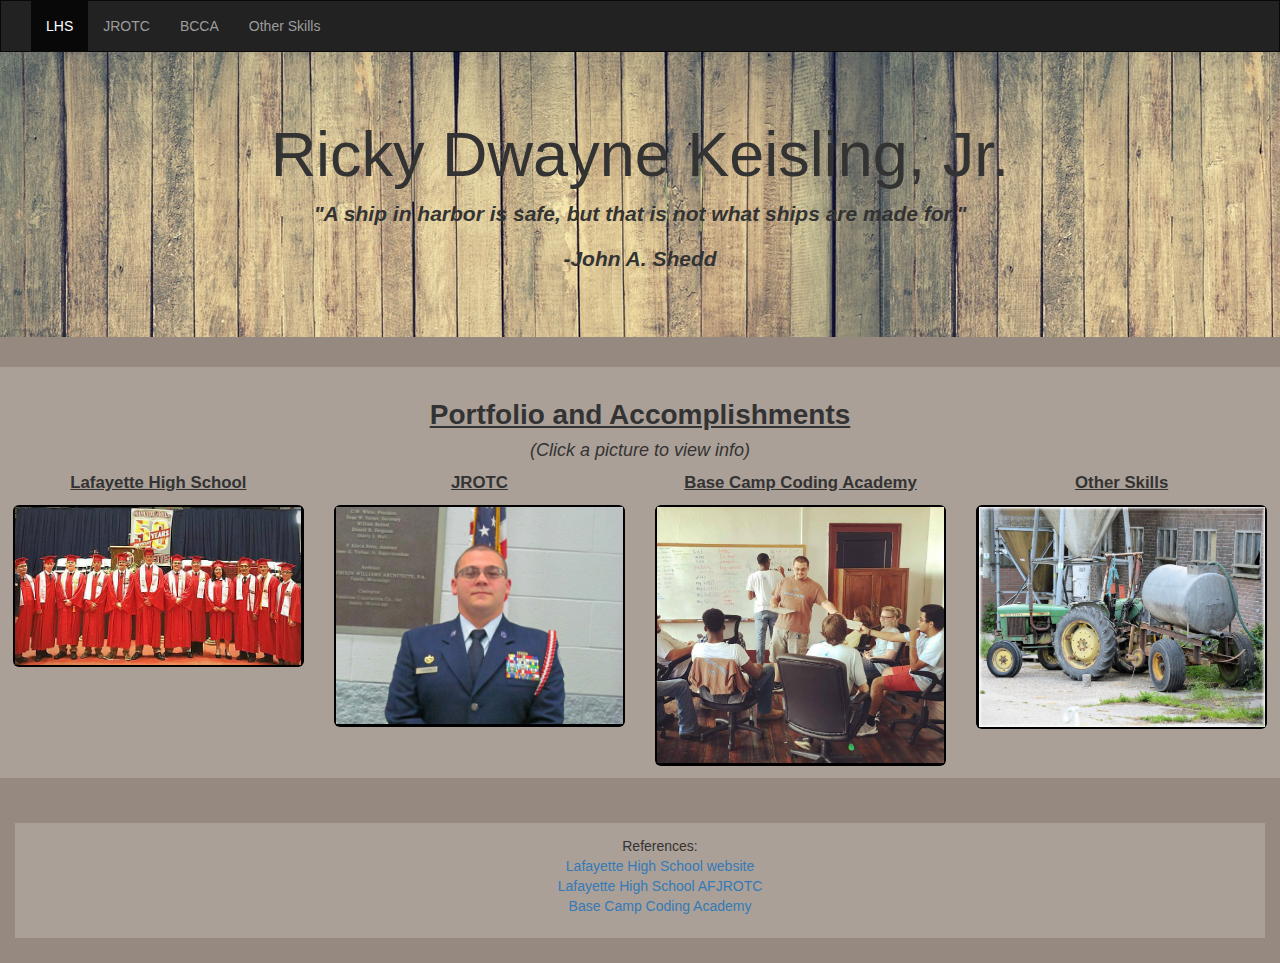
==== index.html @ 1e286451 "Changed some list items in BCCA" ====
<!DOCTYPE html>
<html lang="en">
<head>
  <title>Ricky Keisling</title>
  <meta charset="utf-8">
  <meta name="viewport" content="width=device-width, initial-scale=1">
  <link rel='stylesheet' href='css/bootstrap.css' />
  <link rel="stylesheet" href="adjustments.css"/>
  <link rel='shortcut icon' href='pictures/folder.ico' />
  <script src="https://ajax.googleapis.com/ajax/libs/jquery/1.12.4/jquery.min.js"></script>
  <script src="https://maxcdn.bootstrapcdn.com/bootstrap/3.3.7/js/bootstrap.min.js"></script>
  <style>
    /* Remove the navbar's default margin-bottom and rounded borders */
    .navbar {
      margin-bottom: 0;
      border-radius: 0;
    }

    /* Add a gray background color and some padding to the footer */
    footer {
      padding: 25px;
    }
  </style>
</head>
<body>

<nav class="navbar navbar-inverse">
  <div class="container-fluid">
    <div class="navbar-header">
      <button type="button" class="navbar-toggle" data-toggle="collapse" data-target="#myNavbar">
        <span class="icon-bar"></span>
        <span class="icon-bar"></span>
        <span class="icon-bar"></span>
      </button>
    </div>
    <div class="collapse navbar-collapse" id="myNavbar">
      <ul class="nav navbar-nav">
        <li class="active"><a href="#=lhs">LHS</a></li>
        <li><a href="#rotc">JROTC</a></li>
        <li><a href="#bcca">BCCA</a></li>
        <li><a href="#farm">Other Skills</a></li>
      </ul>
      <!-- <ul class="nav navbar-nav navbar-right">
        <li><a href="#"><span class="glyphicon glyphicon-log-in"></span> Login</a></li>
      </ul> -->
    </div>
  </div>
</nav>

<div class="jumbotron">
  <div class="container text-center">
    <div class='name'>
    <h1>Ricky Dwayne Keisling, Jr.</h1>
    </div>
    <p><strong><em>"A ship in harbor is safe, but that is not what ships are made for."</em></strong></p>
    <p><strong><em>-John A. Shedd</em></strong></p>
  </div>
</div>

<div class="container-fluid bg-3 text-center nojumbo" id="portfolio">
  <h3>Portfolio and Accomplishments</h3>
  <h4 id='instruct'>(Click a picture to view info)</h4>
  <div class="row">
    <div class="col-sm-6 col-md-3">
      <p id='lhs'>Lafayette High School</p>
      <button type="button" class="btn openbtn btn-lg" data-toggle="modal" data-target="#LHSModal">
        <img src="pictures/graduation_3.jpeg" class="img-responsive" style="width:100%" alt="Image"/>
      </button>
    </div>
    <div class="col-sm-6 col-md-3">
      <p id='rotc'>JROTC</p>
      <button type="button" class="btn openbtn btn-lg" data-toggle="modal" data-target="#ROTCModal">
        <img src="pictures/jrotc_personal_2.jpg" class="img-responsive" style="width:100%" alt="Image">
      </button>
    </div>
    <div class="col-sm-6 col-md-3">
      <p id='bcca'>Base Camp Coding Academy</p>
      <button type="button" class="btn openbtn btn-lg" data-toggle="modal" data-target="#BCCAModal">
        <img src="pictures/base_camp_ex_2.jpg" class="img-responsive" style="width:100%" alt="Image">
      </button>
    </div>
    <div class="col-sm-6 col-md-3">
      <p id='farm'>Other Skills</p>
      <button type="button" class="btn openbtn btn-lg" data-toggle="modal" data-target="#FarmModal">
        <img src="pictures/farm.jpg" class="img-responsive" style="width:100%" alt="Image">
      </button>
    </div>
  </div>
</div><br>
<!-- Trigger the modal with a button -->
<!-- <button type="button" class="btn btn-info btn-lg" data-toggle="modal" data-target="#myModal"></button> -->

<!-- Modal -->
<div id="LHSModal" class="modal fade" role="dialog">
  <div class="modal-dialog">
    <div class="modal-content">
      <div class="modal-header">
        <button type="button" class="close" data-dismiss="modal">&times;</button>
        <h4 class="modal-title">Lafayette High School</h4>
      </div>
      <div class="modal-body">
        <ul>
          <li>Maintained a 4.24 GPA</li>
          <li>Achieved an overall score of 30 on the ACT</li>
          <li>Dual-enrolled at Northwest Community College during senior year for college credits</li>
          <li>Graduated in class rank 7 out of 180 students (based on GPA)</li>
          <li>Graduated with Special Honors in spite of being absent more than a third of Junior year due to illness</li>
          <li>Became a representative of the student body as the AFJROTC Corps Commander and attended several school board meetings</li>
          <li>Took three years of Spanish courses</li>
        </ul>
      </div>
      <div class="modal-footer">
        <button type="button" class="btn btn-default" data-dismiss="modal">Close</button>
      </div>
    </div>
  </div>
</div>
<div id="ROTCModal" class="modal fade" role="dialog">
  <div class="modal-dialog">
    <div class="modal-content">
      <div class="modal-header">
        <button type="button" class="close" data-dismiss="modal">&times;</button>
        <h4 class="modal-title">MS-932 AFJROTC</h4>
      </div>
      <div class="modal-body">
        <ul>
          <li>Served as Command Chief Master Sergeant sophomore year</li>
            <ul>
              <li>Kept record of each detail that put the flag up in the morning and assigned merits and demerits as needed</li>
              <li>Acted as leader and representative of the enlisted portion of the corps</li>
              <li>Served on boards and made decisions alongside corps leadership</li>
            </ul>
          <li>Served as commander of several drill teams throughout four years</li>
            <ul>
              <li>Commanded groups of cadets from 3:00 to 4:30 every afternoon for the majority of the year for three years</li>
              <li>Controlled access to supply room for weapons</li>
              <li>Charged with responsiblity of teaching cadets flawless drill movements before a competition</li>
            </ul>
          <li>Served as Commander of Troops at Scott AFB at the end of freshman year</li>
            <ul>
              <li>Chosen out of hundreds of cadets from JROTCs around the country</li>
              <li>Led a parade of these cadets at the end of a vigorous week of training and drill</li>
            </ul>
          <li>Served as Special Assistant to the Corps Commander for one semester</li>
            <ul>
              <li>Organized end and beginning of year picnic for incoming freshman cadets</li>
              <li>Maintained order between the Corps Commander and the corps</li>
              <li>Created and revised slideshow presented to regional JROTC inspector, who later gave the unit outstanding ratings</li>
              <li>Organized Veterans' Day presentation by the JROTC to the high school as well as the community</li>
              <li>Served as board member for all first semester boards</li>
            </ul>
          <li>Served as Corps Commander</li>
            <ul>
              <li>Commanded the corps at several drill competitions</li>
              <li>Organized and maintained the Lafayette Drill Competition</li>
              <li>Organized and maintained the annual JROTC 'Fun Night'</li>
              <li>Organized and took part in the annual JROTC Awards Night</li>
              <li>Graduated as a Cadet Colonel, the highest rank attainable in AFJROTC</li>
            </ul>
          <li>Recieved well over 30 ribbons through four years of service to MS-932</li>
            <ul>
              <li>Recieved several awards from national organizations, more than any other cadet in the corps</li>
              <li>Recieved several academic awards</li>
            </ul>
          <li>Chosen as Cadet of the Quarter six out of twelve quarters</li>
            <ul>
              <li>Won Cadet of the Year junior year</li>
            </ul>
        </ul>
      </div>
      <div class="modal-footer">
        <button type="button" class="btn btn-default" data-dismiss="modal">Close</button>
      </div>
    </div>
  </div>
</div>
<div id="BCCAModal" class="modal fade" role="dialog">
  <div class="modal-dialog">
    <div class="modal-content">
      <div class="modal-header">
        <button type="button" class="close" data-dismiss="modal">&times;</button>
        <h4 class="modal-title">Base Camp Coding Academy</h4>
      </div>
      <div class="modal-body">
        <ul>
          <li>Currently on seventh month of enrollment</li>
          <li>Creates fully functioning programs in Python</li>
            <ul>
              <li>Gladiator style text-based fighting game</li>
              <li>Program to determine phone bill from hundreds of data files</li>
              <li>Tetris with functioning GUI</li>
              <li>Text-based Minesweeper</li>
              <li>Slot machine with functioning GUI</li>
            </ul>
          <li>Builds webpages in HTML, CSS, and Javascript</li>
            <ul>
              <li><a href='https://rkeisling.github.io/'>A webpage explaining Magic: The Gathering</a></li>
              <li><a href='file:///Users/RKeisling/python_code/html_code/rkeislingportfolio/index.html'>This webpage</a></li>
              <li><a href='https://cdn.rawgit.com/rkeisling/RAddeyCole/master/index.html'>A music sampling webpage</a></li>
              <li><a href='https://rkeisling.github.io/carbon_offset/'>A carbon offset donation website</a></li>
              <li><a href='https://rkeisling.github.io/browser_sudoku/'>A Halloween themed sudoku webpage</a></li>
              <li><a href='https://rkeisling.github.io/flea/'>A highly frustrating mini-platformer</a></li>
              <li><a href='https://rkeisling.github.io/broke-n-hungry/'>A website used to view price and nutritional value of dollar menu items using an API</a></li>
            </ul>
          <li>Proficient in Python, Javascript, HTML and CSS</li>
          <li>Currently learning the basics of Cybersecurity</li>
          <li><a href='https://www.linkedin.com/in/ricky-keisling-512984125'>My LinkedIn Profile</a></li>
      </div>
      <div class="modal-footer">
        <button type="button" class="btn btn-default" data-dismiss="modal">Close</button>
      </div>
    </div>
  </div>
</div>
<div id="FarmModal" class="modal fade" role="dialog">
  <div class="modal-dialog">
    <div class="modal-content">
      <div class="modal-header">
        <button type="button" class="close" data-dismiss="modal">&times;</button>
        <h4 class="modal-title">The Farm</h4>
      </div>
      <div class="modal-body">
        <ul>
          <li>Assists with planting, growing, and harvesting of crops annually</li>
          <li>Has tended to animals from an early age</li>
          <li>Maintains and operates several types of farm equipment and heavy machinery</li>
          <li>Knowledgable about many aspects of automobiles and machinery</li>
          <li>Works from arrival at home until well after dark some days</li>
        </ul>
      </div>
      <div class="modal-footer">
        <button type="button" class="btn btn-default" data-dismiss="modal">Close</button>
      </div>
    </div>
  </div>
</div>
<footer class="container-fluid text-center">
  <div class='nojumbo'>
    <ul>
      References:
      <li>
        <li><a href='http://www.gocommodores.org/'>Lafayette High School website</a></li>
        <li><a href='https://sites.google.com/a/gocommodores.org/afjrotcms932/Home'>Lafayette High School AFJROTC</a></li>
        <li><a href='https://basecampcodingacademy.org/'>Base Camp Coding Academy</a></li>
      </li>
    </ul>
  </div>
</footer>
<script>
  (function(i,s,o,g,r,a,m){i['GoogleAnalyticsObject']=r;i[r]=i[r]||function(){
  (i[r].q=i[r].q||[]).push(arguments)},i[r].l=1*new Date();a=s.createElement(o),
  m=s.getElementsByTagName(o)[0];a.async=1;a.src=g;m.parentNode.insertBefore(a,m)
  })(window,document,'script','https://www.google-analytics.com/analytics.js','ga');

  ga('create', 'UA-84198360-1', 'auto');
  ga('send', 'pageview');

</script>

</body>
</html>
---- adjustments.css ----
.name {
  font-family: "Arial Black", Gadget, sans-serif;
}
.jumbotron {
  background-image: url(pictures/wood_texture.jpeg);
  background-repeat: repeat-x;
}
.row img {
  /*width: 200px;
  height: 200px;*/
  overflow: hidden;
}
.row p {
  font-weight: bold;
  font-family: "Arial Black", Gadget, sans-serif;
  text-decoration: underline;
  font-size: 120%;
}
body {
  background-color: #96897f;
}
div.nojumbo {
  height: auto;
  width: 100%;
  background-color: hsla(360, 100%, 100%, .2);
  padding: 1%;
  align-self: center;
}
.openbtn {
  background-color: black;
  padding: 0.5%;
}
h3 {
  font-size: 200%;
  text-decoration: underline;
  font-weight: bold;
}
footer ul {
  list-style-type: none;
  text-align: center;
}
#instruct {
  font-style: italic;
}
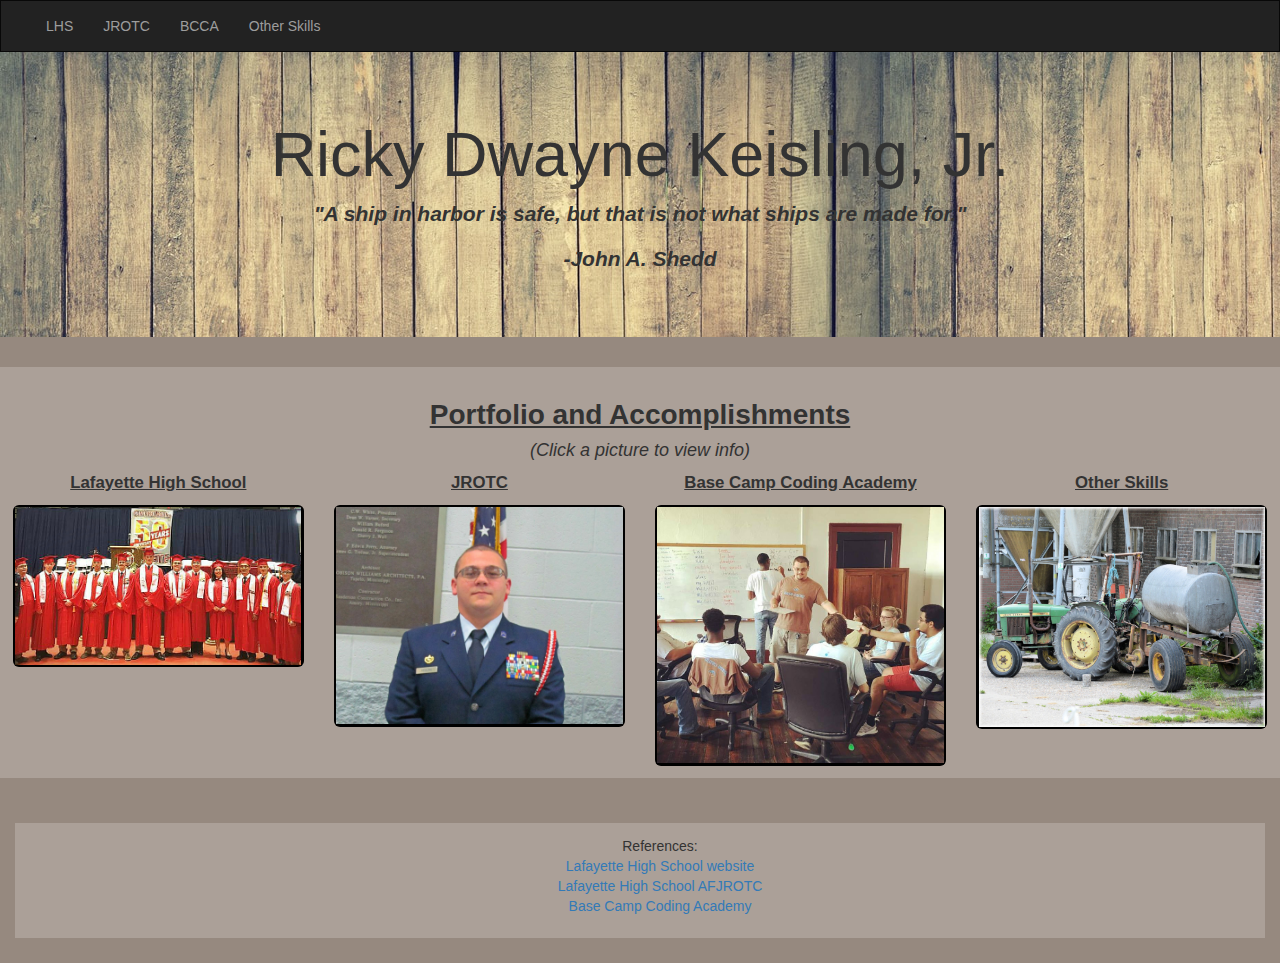
==== commit 1dd7e226: "Changed navbar links to modal and some wording" ====
--- a/index.html
+++ b/index.html
@@ -35,10 +35,10 @@
     </div>
     <div class="collapse navbar-collapse" id="myNavbar">
       <ul class="nav navbar-nav">
-        <li class="active"><a href="#=lhs">LHS</a></li>
-        <li><a href="#rotc">JROTC</a></li>
-        <li><a href="#bcca">BCCA</a></li>
-        <li><a href="#farm">Other Skills</a></li>
+        <li><a data-toggle="modal" data-target="#LHSModal">LHS</a></li>
+        <li><a data-toggle="modal" data-target="#ROTCModal">JROTC</a></li>
+        <li><a data-toggle="modal" data-target="#BCCAModal">BCCA</a></li>
+        <li><a data-toggle="modal" data-target="#FarmModal">Other Skills</a></li>
       </ul>
       <!-- <ul class="nav navbar-nav navbar-right">
         <li><a href="#"><span class="glyphicon glyphicon-log-in"></span> Login</a></li>
@@ -106,7 +106,7 @@
           <li>Graduated in class rank 7 out of 180 students (based on GPA)</li>
           <li>Graduated with Special Honors in spite of being absent more than a third of Junior year due to illness</li>
           <li>Became a representative of the student body as the AFJROTC Corps Commander and attended several school board meetings</li>
-          <li>Took three years of Spanish courses</li>
+          <li>Studied Spanish for three years</li>
         </ul>
       </div>
       <div class="modal-footer">
@@ -141,7 +141,7 @@
               <li>Chosen out of hundreds of cadets from JROTCs around the country</li>
               <li>Led a parade of these cadets at the end of a vigorous week of training and drill</li>
             </ul>
-          <li>Served as Special Assistant to the Corps Commander for one semester</li>
+          <li>Served as Special Assistant to the Corps Commander</li>
             <ul>
               <li>Organized end and beginning of year picnic for incoming freshman cadets</li>
               <li>Maintained order between the Corps Commander and the corps</li>
@@ -159,7 +159,7 @@
             </ul>
           <li>Recieved well over 30 ribbons through four years of service to MS-932</li>
             <ul>
-              <li>Recieved several awards from national organizations, more than any other cadet in the corps</li>
+              <li>Recieved several recognitions from national organizations, more than any other cadet in the corps</li>
               <li>Recieved several academic awards</li>
             </ul>
           <li>Chosen as Cadet of the Quarter six out of twelve quarters</li>
--- a/adjustments.css
+++ b/adjustments.css
@@ -42,3 +42,6 @@
 #instruct {
   font-style: italic;
 }
+.navbar li:hover {
+    cursor: pointer;
+}
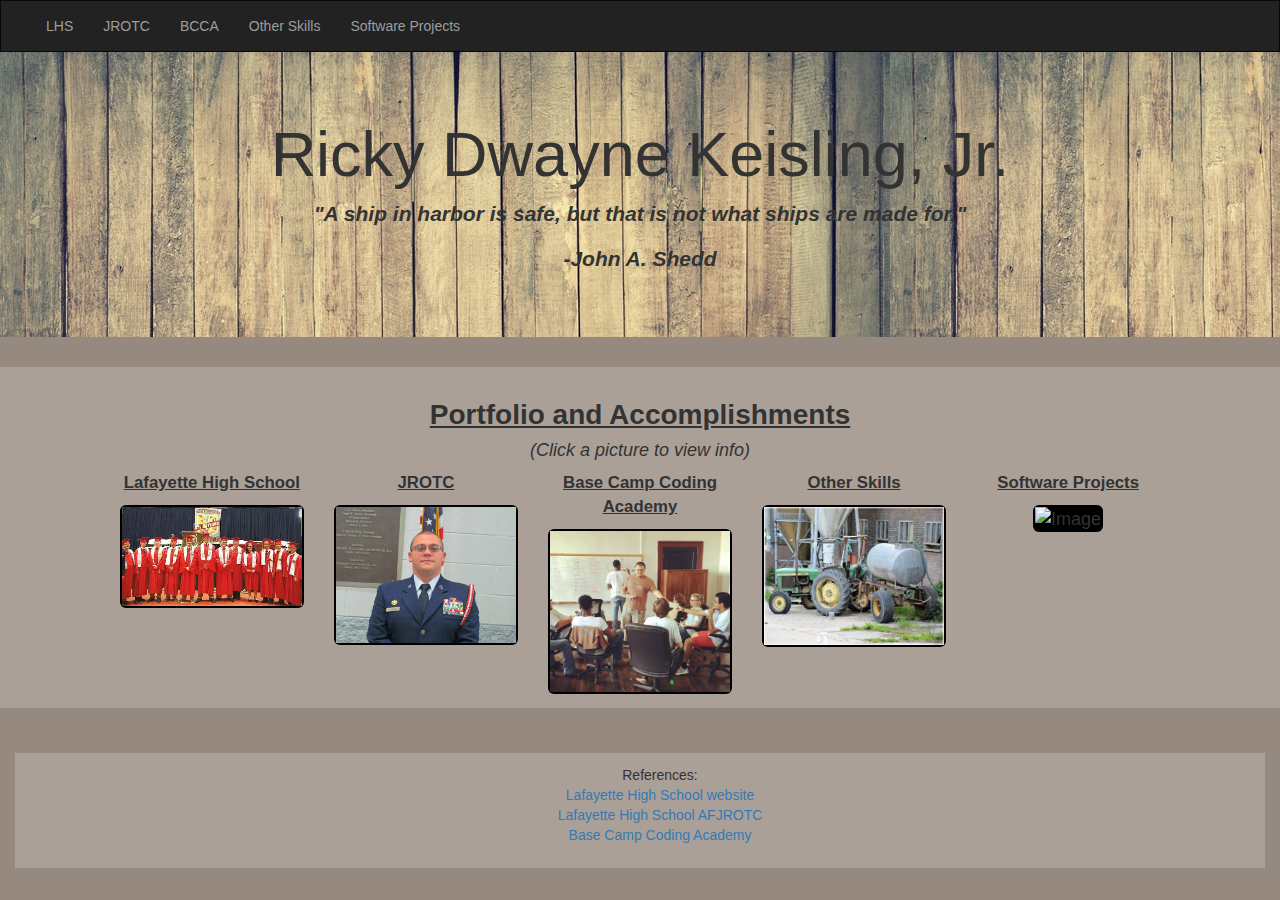
==== commit 71496412: "Added projects in a separate modal" ====
--- a/index.html
+++ b/index.html
@@ -39,6 +39,7 @@
         <li><a data-toggle="modal" data-target="#ROTCModal">JROTC</a></li>
         <li><a data-toggle="modal" data-target="#BCCAModal">BCCA</a></li>
         <li><a data-toggle="modal" data-target="#FarmModal">Other Skills</a></li>
+        <li><a data-toggle='modal' data-target='#ProjectsModal'>Software Projects</a></li>
       </ul>
       <!-- <ul class="nav navbar-nav navbar-right">
         <li><a href="#"><span class="glyphicon glyphicon-log-in"></span> Login</a></li>
@@ -61,31 +62,39 @@
   <h3>Portfolio and Accomplishments</h3>
   <h4 id='instruct'>(Click a picture to view info)</h4>
   <div class="row">
-    <div class="col-sm-6 col-md-3">
+    <div class='col-sm-1 col-md-1 col-lg-1'></div>
+    <div class="col-sm-2 col-md-2 col-lg-2">
       <p id='lhs'>Lafayette High School</p>
       <button type="button" class="btn openbtn btn-lg" data-toggle="modal" data-target="#LHSModal">
         <img src="pictures/graduation_3.jpeg" class="img-responsive" style="width:100%" alt="Image"/>
       </button>
     </div>
-    <div class="col-sm-6 col-md-3">
+    <div class="col-sm-2 col-md-2 col-lg-2">
       <p id='rotc'>JROTC</p>
       <button type="button" class="btn openbtn btn-lg" data-toggle="modal" data-target="#ROTCModal">
         <img src="pictures/jrotc_personal_2.jpg" class="img-responsive" style="width:100%" alt="Image">
       </button>
     </div>
-    <div class="col-sm-6 col-md-3">
+    <div class="col-sm-2 col-md-2 col-lg-2">
       <p id='bcca'>Base Camp Coding Academy</p>
       <button type="button" class="btn openbtn btn-lg" data-toggle="modal" data-target="#BCCAModal">
         <img src="pictures/base_camp_ex_2.jpg" class="img-responsive" style="width:100%" alt="Image">
       </button>
     </div>
-    <div class="col-sm-6 col-md-3">
+    <div class="col-sm-2 col-md-2 col-lg-2">
       <p id='farm'>Other Skills</p>
       <button type="button" class="btn openbtn btn-lg" data-toggle="modal" data-target="#FarmModal">
         <img src="pictures/farm.jpg" class="img-responsive" style="width:100%" alt="Image">
       </button>
     </div>
-  </div>
+    <div class="col-sm-2 col-md-2 col-lg-2">
+      <p id='projects'>Software Projects</p>
+      <button type="button" class="btn openbtn btn-lg" data-toggle="modal" data-target="#ProjectsModal">
+        <img src="pictures/collage.png" class="img-responsive" style="width:100%" alt="Image">
+      </button>
+    </div>
+  </div>
+  <div class='col-sm-1 col-md-1 col-lg-1'></div>
 </div><br>
 <!-- Trigger the modal with a button -->
 <!-- <button type="button" class="btn btn-info btn-lg" data-toggle="modal" data-target="#myModal"></button> -->
@@ -227,6 +236,27 @@
           <li>Knowledgable about many aspects of automobiles and machinery</li>
           <li>Works from arrival at home until well after dark some days</li>
         </ul>
+      </div>
+      <div class="modal-footer">
+        <button type="button" class="btn btn-default" data-dismiss="modal">Close</button>
+      </div>
+    </div>
+  </div>
+</div>
+<div id="ProjectsModal" class="modal fade" role="dialog">
+  <div class="modal-dialog">
+    <div class="modal-content">
+      <div class="modal-header">
+        <button type="button" class="close" data-dismiss="modal">&times;</button>
+        <h4 class="modal-title">Software Projects</h4>
+      </div>
+      <div id='pics' class="modal-body">
+          <a href='https://rkeisling.github.io/'><img src="pictures/shot3.png" class="img-responsive" style="width:100%" alt="Image"></a>
+          <a href='https://cdn.rawgit.com/rkeisling/RAddeyCole/master/index.html'><img src="pictures/shot2.png" class="img-responsive" style="width:100%" alt="Image"></a>
+          <a href='https://rkeisling.github.io/carbon_offset/'><img src="pictures/shot1.png" class="img-responsive" style="width:100%" alt="Image"></a>
+          <a href='https://rkeisling.github.io/browser_sudoku/'><img src="pictures/shot6.png" class="img-responsive" style="width:100%" alt="Image"></a>
+          <a href='https://rkeisling.github.io/flea/'><img src="pictures/shot4.png" class="img-responsive" style="width:100%" alt="Image"></a>
+          <a href='https://rkeisling.github.io/broke-n-hungry/'><img src="pictures/shot5.png" class="img-responsive" style="width:100%" alt="Image"></a>
       </div>
       <div class="modal-footer">
         <button type="button" class="btn btn-default" data-dismiss="modal">Close</button>
--- a/adjustments.css
+++ b/adjustments.css
@@ -43,5 +43,8 @@
   font-style: italic;
 }
 .navbar li:hover {
-    cursor: pointer;
+  cursor: pointer;
 }
+a {
+  padding: 10px;
+}
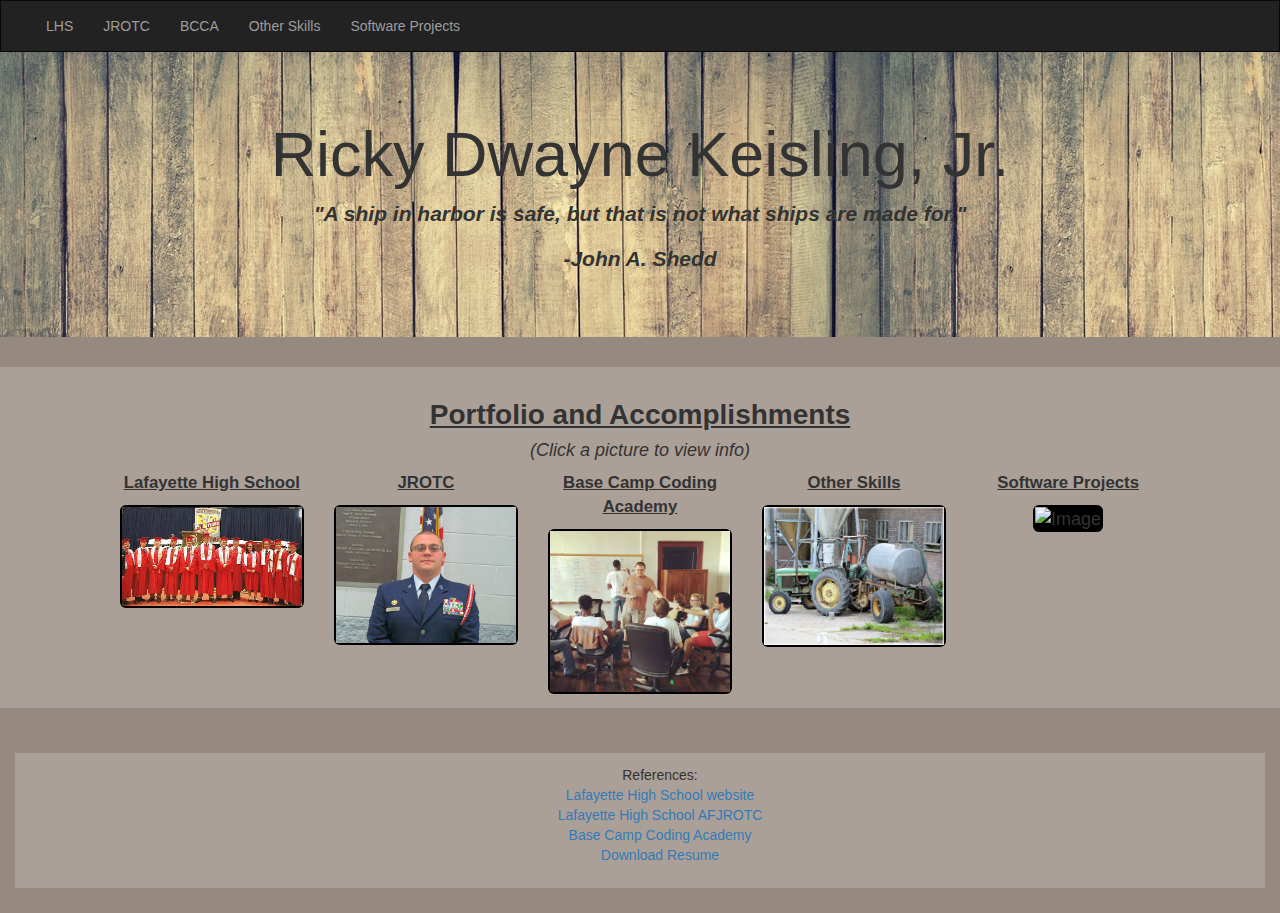
==== commit 660f7184: "Updated project descriptions and added resume download" ====
--- a/index.html
+++ b/index.html
@@ -203,15 +203,19 @@
             </ul>
           <li>Builds webpages in HTML, CSS, and Javascript</li>
             <ul>
-              <li><a href='https://rkeisling.github.io/'>A webpage explaining Magic: The Gathering</a></li>
-              <li><a href='file:///Users/RKeisling/python_code/html_code/rkeislingportfolio/index.html'>This webpage</a></li>
-              <li><a href='https://cdn.rawgit.com/rkeisling/RAddeyCole/master/index.html'>A music sampling webpage</a></li>
-              <li><a href='https://rkeisling.github.io/carbon_offset/'>A carbon offset donation website</a></li>
-              <li><a href='https://rkeisling.github.io/browser_sudoku/'>A Halloween themed sudoku webpage</a></li>
-              <li><a href='https://rkeisling.github.io/flea/'>A highly frustrating mini-platformer</a></li>
-              <li><a href='https://rkeisling.github.io/broke-n-hungry/'>A website used to view price and nutritional value of dollar menu items using an API</a></li>
-            </ul>
-          <li>Proficient in Python, Javascript, HTML and CSS</li>
+              <li><a href='https://rkeisling.github.io/'>A webpage explaining Magic: The Gathering (completed September 8th, 2016)</a></li>
+              <li><a href='file:///Users/RKeisling/python_code/html_code/rkeislingportfolio/index.html'>This webpage (completed September 20th, 2016 - still updating)</a></li>
+              <li><a href='https://cdn.rawgit.com/rkeisling/RAddeyCole/master/index.html'>A music sampling webpage (completed September 9th, 2016)</a></li>
+              <li><a href='https://rkeisling.github.io/carbon_offset/'>A carbon offset donation website (completed September 13th, 2016)</a></li>
+              <li><a href='https://rkeisling.github.io/browser_sudoku/'>A Halloween themed sudoku webpage (completed October 11th, 2016)</a></li>
+              <li><a href='https://rkeisling.github.io/flea/'>A highly frustrating mini-platformer (completed November 1st, 2016)</a></li>
+              <li><a href='https://rkeisling.github.io/broke-n-hungry/'>A website used to view price and nutritional value of dollar menu items using an API (completed December 2nd, 2016)</a></li>
+            </ul>
+          <li>Proficient in Python, Javascript, HTML, SQL and CSS</li>
+          <li>Develops fully functional fullstack applications</li>
+            <ul>
+              <li>A webapp that tracks my inventory of Magic the Gathering cards and their daily prices (incomplete)</li>
+            </ul>
           <li>Currently learning the basics of Cybersecurity</li>
           <li><a href='https://www.linkedin.com/in/ricky-keisling-512984125'>My LinkedIn Profile</a></li>
       </div>
@@ -272,6 +276,7 @@
         <li><a href='http://www.gocommodores.org/'>Lafayette High School website</a></li>
         <li><a href='https://sites.google.com/a/gocommodores.org/afjrotcms932/Home'>Lafayette High School AFJROTC</a></li>
         <li><a href='https://basecampcodingacademy.org/'>Base Camp Coding Academy</a></li>
+        <li><a href="resume.pdf" download>Download Resume</a></li>
       </li>
     </ul>
   </div>
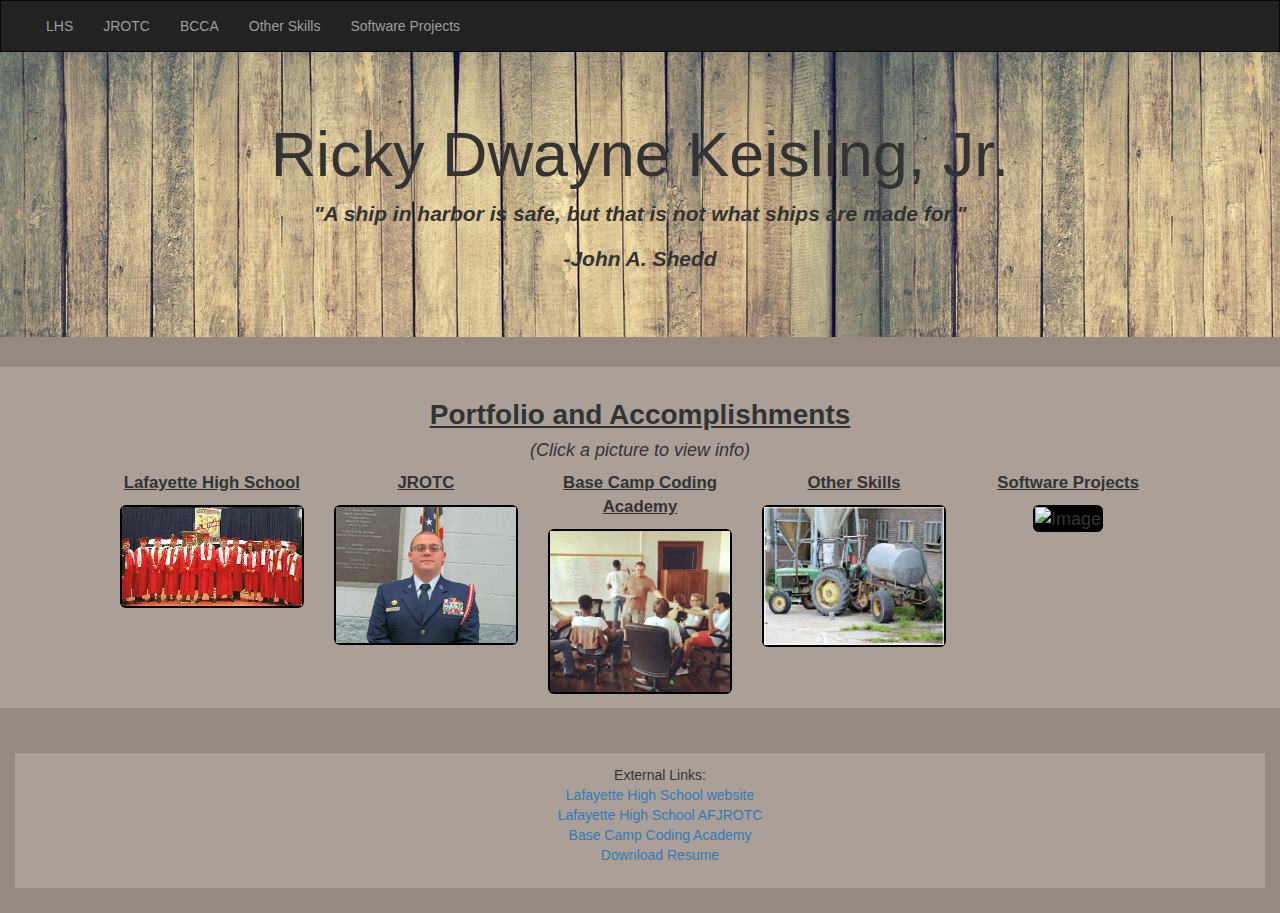
==== commit b5a633f7: "Changed "References" to "External Links"" ====
--- a/index.html
+++ b/index.html
@@ -197,26 +197,28 @@
             <ul>
               <li>Gladiator style text-based fighting game</li>
               <li>Program to determine phone bill from hundreds of data files</li>
-              <li>Tetris with functioning GUI</li>
               <li>Text-based Minesweeper</li>
               <li>Slot machine with functioning GUI</li>
+              <li>CLI tool rental program</li>
             </ul>
           <li>Builds webpages in HTML, CSS, and Javascript</li>
             <ul>
               <li><a href='https://rkeisling.github.io/'>A webpage explaining Magic: The Gathering (completed September 8th, 2016)</a></li>
-              <li><a href='file:///Users/RKeisling/python_code/html_code/rkeislingportfolio/index.html'>This webpage (completed September 20th, 2016 - still updating)</a></li>
+              <li><a href='https://rkeisling.github.io/portfolio/'>This webpage (completed September 20th, 2016 - still updating)</a></li>
               <li><a href='https://cdn.rawgit.com/rkeisling/RAddeyCole/master/index.html'>A music sampling webpage (completed September 9th, 2016)</a></li>
               <li><a href='https://rkeisling.github.io/carbon_offset/'>A carbon offset donation website (completed September 13th, 2016)</a></li>
               <li><a href='https://rkeisling.github.io/browser_sudoku/'>A Halloween themed sudoku webpage (completed October 11th, 2016)</a></li>
               <li><a href='https://rkeisling.github.io/flea/'>A highly frustrating mini-platformer (completed November 1st, 2016)</a></li>
               <li><a href='https://rkeisling.github.io/broke-n-hungry/'>A website used to view price and nutritional value of dollar menu items using an API (completed December 2nd, 2016)</a></li>
-            </ul>
-          <li>Proficient in Python, Javascript, HTML, SQL and CSS</li>
-          <li>Develops fully functional fullstack applications</li>
-            <ul>
-              <li>A webapp that tracks my inventory of Magic the Gathering cards and their daily prices (incomplete)</li>
-            </ul>
-          <li>Currently learning the basics of Cybersecurity</li>
+              <li><a href='https://rkeisling.github.io/tool_rental_website/dynamic/index.html'>A website that provides a sort of fake storefront that calculates the price of renting a chosen tool for a chosen number of days (completed March 6th, 2017)</a></li>
+            </ul>
+          <li>Beginner in Java and SQL</li>
+          <li>Proficient in Python, Javascript, HTML, and CSS</li>
+          <li>Develops fully functional fullstack applications in Django</li>
+            <ul>
+              <li>A website that allows the renting of tools and keeps track of the inventory in a backend database (<a href='https://github.com/rkeisling/mtg-data'>GitHub</a>)</li>
+              <li>A webapp that tracks my inventory of Magic the Gathering cards and their daily prices (incomplete, <a href='https://github.com/rkeisling/tool_rental_django'>GitHub</a>)</li>
+            </ul>
           <li><a href='https://www.linkedin.com/in/ricky-keisling-512984125'>My LinkedIn Profile</a></li>
       </div>
       <div class="modal-footer">
@@ -261,6 +263,7 @@
           <a href='https://rkeisling.github.io/browser_sudoku/'><img src="pictures/shot6.png" class="img-responsive" style="width:100%" alt="Image"></a>
           <a href='https://rkeisling.github.io/flea/'><img src="pictures/shot4.png" class="img-responsive" style="width:100%" alt="Image"></a>
           <a href='https://rkeisling.github.io/broke-n-hungry/'><img src="pictures/shot5.png" class="img-responsive" style="width:100%" alt="Image"></a>
+          <a href='https://rkeisling.github.io/tool_rental_website/dynamic/index.html'><img src="pictures/tools.png" class="img-responsive" style="width:100%" alt="Image"></a>
       </div>
       <div class="modal-footer">
         <button type="button" class="btn btn-default" data-dismiss="modal">Close</button>
@@ -271,12 +274,12 @@
 <footer class="container-fluid text-center">
   <div class='nojumbo'>
     <ul>
-      References:
+      External Links:
       <li>
         <li><a href='http://www.gocommodores.org/'>Lafayette High School website</a></li>
         <li><a href='https://sites.google.com/a/gocommodores.org/afjrotcms932/Home'>Lafayette High School AFJROTC</a></li>
         <li><a href='https://basecampcodingacademy.org/'>Base Camp Coding Academy</a></li>
-        <li><a href="resume.pdf" download>Download Resume</a></li>
+        <li><a href="RickyKeislingResume.pdf" download>Download Resume</a></li>
       </li>
     </ul>
   </div>
